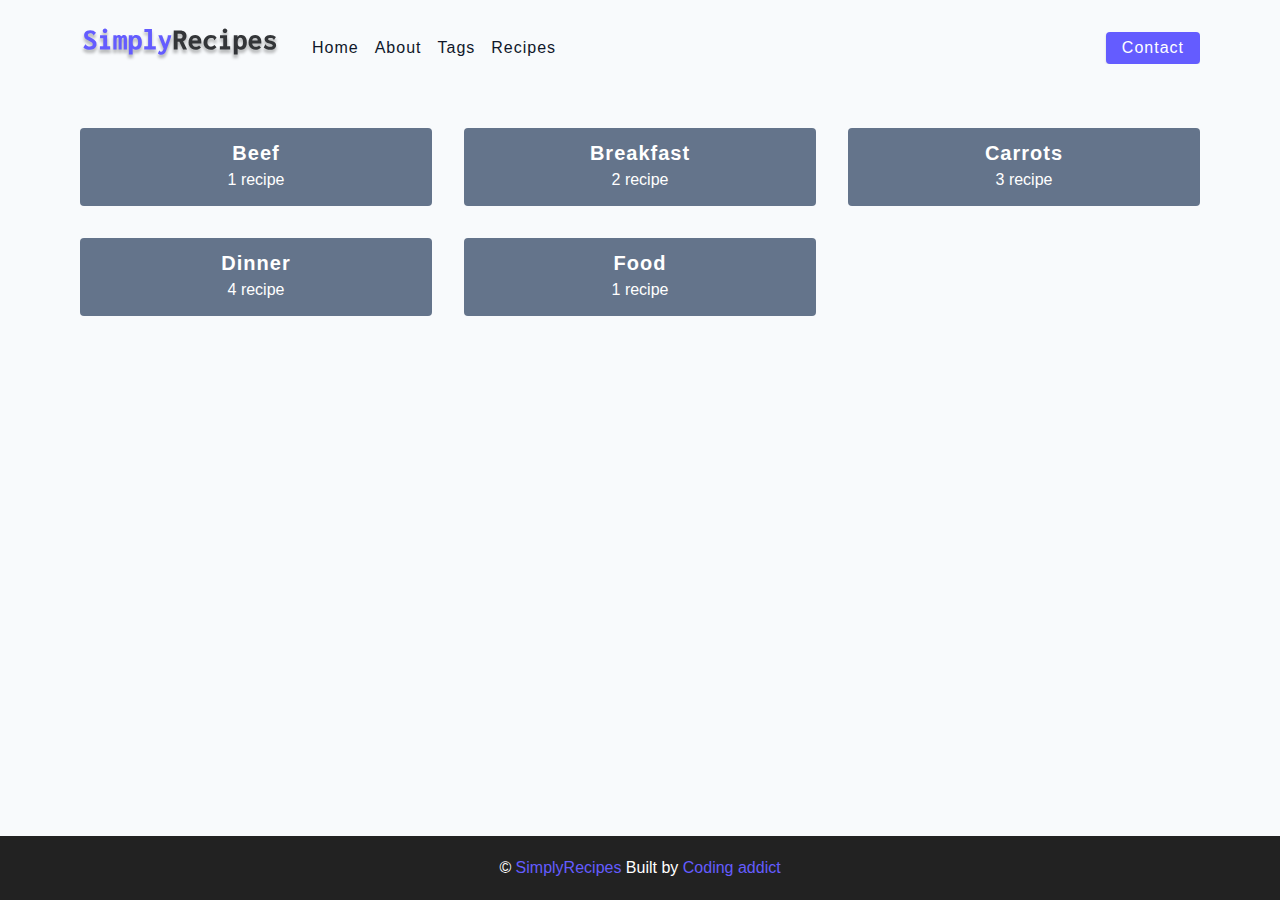
==== tags.html @ d4998b93 "first commit" ====
<!DOCTYPE html>
<html lang="en">
  <head>
    <meta charset="UTF-8" />
    <meta http-equiv="X-UA-Compatible" content="IE=edge" />
    <meta name="viewport" content="width=device-width, initial-scale=1.0" />
    <title>Tags</title>
    <!-- favicon -->
    <link rel="shortcut icon" href="./assets/favicon.ico" type="image/x-icon" />
    <!-- normalize -->
    <link rel="stylesheet" href="./css/normalize.css" />
    <!-- font-awesome -->
    <link
      rel="stylesheet"
      href="https://cdnjs.cloudflare.com/ajax/libs/font-awesome/5.14.0/css/all.min.css"
    />
    <!-- main css -->
    <link rel="stylesheet" href="./css/main.css" />
  </head>
  <body>
    <!--nav-->
    <nav class="navbar">
      <div class="nav-center">
        <!--header-->
        <div class="nav-header">
          <a href="index.html" class="'nav-logo">
            <img src="./assets/logo.svg" alt="simply recipes" />
          </a>
          <button type="'button" class="btn nav-btn">
            <i class="fas fa-align-justify"></i>
          </button>
        </div>
        <!--links-->
        <div class="nav-links">
          <a href="index.html" class="nav-link">home</a>
          <a href="about.html" class="nav-link">about</a>
          <a href="tags.html" class="nav-link">tags</a>
          <a href="recipes.html" class="nav-link">recipes</a>
          <div class="nav-link contact-link">
            <a href="contact.html" class="btn">contact</a>
          </div>
        </div>

      </div>
    </nav>
    <!--end of nav-->

    <!--main-->
    <main class="page">
      <section class="tags-wrapper">
        <!--single tag-->
        <a href="tag-template.html" class="tag">
          <h5>Beef</h5>
          <p>1 recipe</p>
        </a>
        <!--end of single tag-->

        <!--single tag-->
        <a href="tag-template.html" class="tag">
          <h5>Breakfast</h5>
          <p>2 recipe</p>
        </a>
        <!--end of single tag-->

        <!--single tag-->
        <a href="tag-template.html" class="tag">
          <h5>Carrots</h5>
          <p>3 recipe</p>
        </a>
        <!--end of single tag-->

        <!--single tag-->
        <a href="tag-template.html" class="tag">
          <h5>Dinner</h5>
          <p>4 recipe</p>
        </a>
        <!--end of single tag-->

        <!--single tag-->
        <a href="tag-template.html" class="tag">
          <h5>Food</h5>
          <p>1 recipe</p>
        </a>
        <!--end of single tag-->


      </section>
    </main>
    <!--end of main-->

    <!--footer-->
    <footer class="page-footer">
      <p>
        &copy; <span id="'date"></span>
        <span class="footer-logo">SimplyRecipes</span>
        Built by <a href="https://johnsmilga.com/">Coding addict</a>
      </p>
    </footer>
    <script src="./js/app.js"></script>
    
  </body>
</html>
---- css/main.css ----
*,
::after,
::before {
  box-sizing: border-box;
}
/* fonts */

@import url('https://fonts.googleapis.com/css2?family=Roboto:wght@400;500;600&family=Montserrat&display=swap');
html {
  font-size: 100%;
} /*16px*/

:root {
  /* colors */
  --primary-100: #e2e0ff;
  --primary-200: #c1beff;
  --primary-300: #a29dff;
  --primary-400: #837dff;
  --primary-500: #645cff;
  --primary-600: #504acc;
  --primary-700: #3c3799;
  --primary-800: #282566;
  --primary-900: #141233;

  /* grey */
  --grey-50: #f8fafc;
  --grey-100: #f1f5f9;
  --grey-200: #e2e8f0;
  --grey-300: #cbd5e1;
  --grey-400: #94a3b8;
  --grey-500: #64748b;
  --grey-600: #475569;
  --grey-700: #334155;
  --grey-800: #1e293b;
  --grey-900: #0f172a;
  /* rest of the colors */
  --black: #222;
  --white: #fff;
  --red-light: #f8d7da;
  --red-dark: #842029;
  --green-light: #d1e7dd;
  --green-dark: #0f5132;

  /* fonts  */
  --headingFont: 'Roboto', sans-serif;
  --bodyFont: 'Nunito', sans-serif;
  --smallText: 0.7em;
  /* rest of the vars */
  --backgroundColor: var(--grey-50);
  --textColor: var(--grey-900);
  --borderRadius: 0.25rem;
  --letterSpacing: 1px;
  --transition: 0.3s ease-in-out all;
  --max-width: 1120px;
  --fixed-width: 600px;

  /* box shadow*/
  --shadow-1: 0 1px 3px 0 rgba(0, 0, 0, 0.1), 0 1px 2px 0 rgba(0, 0, 0, 0.06);
  --shadow-2: 0 4px 6px -1px rgba(0, 0, 0, 0.1),
    0 2px 4px -1px rgba(0, 0, 0, 0.06);
  --shadow-3: 0 10px 15px -3px rgba(0, 0, 0, 0.1),
    0 4px 6px -2px rgba(0, 0, 0, 0.05);
  --shadow-4: 0 20px 25px -5px rgba(0, 0, 0, 0.1),
    0 10px 10px -5px rgba(0, 0, 0, 0.04);
}

body {
  background: var(--backgroundColor);
  font-family: var(--bodyFont);
  font-weight: 400;
  line-height: 1.75;
  color: var(--textColor);
}

p {
  margin-top: 0;
  margin-bottom: 1.5rem;
  max-width: 40em;
}

h1,
h2,
h3,
h4,
h5 {
  margin: 0;
  margin-bottom: 1.38rem;
  font-family: var(--headingFont);
  font-weight: 400;
  line-height: 1.3;
  text-transform: capitalize;
  letter-spacing: var(--letterSpacing);
}

h1 {
  margin-top: 0;
  font-size: 3.052rem;
}

h2 {
  font-size: 2.441rem;
}

h3 {
  font-size: 1.953rem;
}

h4 {
  font-size: 1.563rem;
}

h5 {
  font-size: 1.25rem;
}

small,
.text-small {
  font-size: var(--smallText);
}

a {
  text-decoration: none;
}
ul {
  list-style-type: none;
  padding: 0;
}

.img {
  width: 100%;
  display: block;
  object-fit: cover;
}
/* buttons */

.btn {
  cursor: pointer;
  color: var(--white);
  background: var(--primary-500);
  border: transparent;
  border-radius: var(--borderRadius);
  letter-spacing: var(--letterSpacing);
  padding: 0.375rem 0.75rem;
  box-shadow: var(--shadow-1);
  transition: var(--transtion);
  text-transform: capitalize;
  display: inline-block;
}
.btn:hover {
  background: var(--primary-700);
  box-shadow: var(--shadow-3);
}
.btn-hipster {
  color: var(--primary-500);
  background: var(--primary-200);
}
.btn-hipster:hover {
  color: var(--primary-200);
  background: var(--primary-700);
}
.btn-block {
  width: 100%;
}

/* alerts */
.alert {
  padding: 0.375rem 0.75rem;
  margin-bottom: 1rem;
  border-color: transparent;
  border-radius: var(--borderRadius);
}

.alert-danger {
  color: var(--red-dark);
  background: var(--red-light);
}
.alert-success {
  color: var(--green-dark);
  background: var(--green-light);
}
/* form */

.form {
  width: 90vw;
  max-width: var(--fixed-width);
  background: var(--white);
  border-radius: var(--borderRadius);
  box-shadow: var(--shadow-2);
  padding: 2rem 2.5rem;
  margin: 3rem auto;
}
.form-label {
  display: block;
  font-size: var(--smallText);
  margin-bottom: 0.5rem;
  text-transform: capitalize;
  letter-spacing: var(--letterSpacing);
}
.form-input,
.form-textarea {
  width: 100%;
  padding: 0.375rem 0.75rem;
  border-radius: var(--borderRadius);
  background: var(--backgroundColor);
  border: 1px solid var(--grey-200);
}

.form-row {
  margin-bottom: 1rem;
}

.form-textarea {
  height: 7rem;
}
::placeholder {
  font-family: inherit;
  color: var(--grey-400);
}
.form-alert {
  color: var(--red-dark);
  letter-spacing: var(--letterSpacing);
  text-transform: capitalize;
}
/* alert */

@keyframes spinner {
  to {
    transform: rotate(360deg);
  }
}

.loading {
  width: 6rem;
  height: 6rem;
  border: 5px solid var(--grey-400);
  border-radius: 50%;
  border-top-color: var(--primary-500);
  animation: spinner 0.6s linear infinite;
}
.loading {
  margin: 0 auto;
}
/* title */

.title {
  text-align: center;
}

.title-underline {
  background: var(--primary-500);
  width: 7rem;
  height: 0.25rem;
  margin: 0 auto;
  margin-top: -1rem;
}

/*
=============== 
Navbar
===============
*/

.navbar{
  display: flex;
  justify-content: center;
  align-items: center;
  /*background: blue;*/
}
.nav-center{
  width: 90vw;
  max-width: var(--max-width);
  /*background: red;*/
}

.nav-header {
  height: 6rem;
  display: flex;
  justify-content: space-between;
  align-items: center;
}

.nav-logo {
  display: flex;
  align-items: center;
}

.nav-header img {
  width: 200px;
}

.nav-btn {
  padding: 0.15rem 0.75rem;
}

.nav-btn i {
  font-size: 1.25rem;
}

.nav-links {
  display: flex;
  flex-direction: column;
  /* todo */
  height: 0;
  overflow: hidden;
  transition: var(--transition);
}

.show-links {
  height: 310px;
}

.nav-link {
  display: block;
  text-align: center;
  text-transform: capitalize;
  color: var(--grey-900);
  letter-spacing: var(--letterSpacing);
  padding: 1rem 0;
  border-top: 1px solid var(--grey-500);
  transition: var(--transition);
}

.nav-link:hover {
  color: var(--primary-500);
}
.contact-link a {
  padding: 0.15rem 1rem;
}

@media screen and (min-width: 992px) {
  .nav-btn {
    display: none;
  }

  .navbar{
    height: 6rem;
  }

  .nav-center{
    display: flex;
    align-items: center;
  }
  .nav-header {
    height: auto;
    margin-right: 2rem;
  }
  .nav-links{
    height: auto;
    flex-direction: row;
    align-items: center;
    width: 100%;
  }

  .nav-link {
    padding: 0;
    border-top: none;
    margin-right: 1rem;
    font-size: 1rem;
  }

  .contact-link {
    margin-left: auto;
    margin-right: 0;
  }

}

/*
=============== 
Page
===============
*/
.page {
  /*background: red;*/
  width: 90vw;
  max-width: var(--max-width);
  margin: 0 auto;
  padding-top: 2rem;
  min-height: calc(100vh - (6rem + 4rem));
}

/*
=============== 
Footer
===============
*/

.page-footer {
  height: 4rem;
  background: var(--black);
  color: var(--white);
  display: flex;
  align-items: center;
  justify-content: center;
}

.page-footer p{
  margin-bottom: 0;
}

.footer-logo, 
.page-footer a {
  color: var(--primary-500);
}

/*
=============== 
hero
===============
*/
.hero {
  height: 40vh;
  background: url('../assets/main.jpeg') center/cover no-repeat;
  margin-bottom: 2rem;
  border-radius: var(--borderRadius);
  position: relative;
}

.hero-container {
  position: absolute;
  width: 100%;
  height: 100%;
  top: 0;
  left: 0; 
  background: rgba(0, 0, 0, 0.4);
  border-radius: var(--borderRadius);
  display: flex;
  align-items: center;
  justify-content: center;
}

.hero-text {
  text-align: center;
  color: var(--white);
}

@media  screen and (min-width:768px) {
  .hero-text h1{
    font-size: 4rem;
    margin-bottom: 0;
  }
  
}


/*
=============== 
Recipes
===============
*/

.recipes-container {
  display: grid;
  gap: 2rem 1rem;
  
}

.tags-container {
 
  order: 1;
  display: flex;
  flex-direction: column;
  padding-bottom: 3rem;
}

.recipes-list {
  display: grid;
  gap: 2rem 1rem;
  padding-bottom: 3rem;
  
}

.tags-container h4{
  margin-bottom: 0.5rem;
  font-weight: 500;
}

.tags-list {
  display: grid;
  grid-template-columns: 1fr 1fr 1fr;
}


.tags-list a {
  text-transform: capitalize;
  display: block;
  color: var(--grey-500);
  transition: var(--transition);
}

.tags-list a:hover {
  color: var(--primary-500);
}

.recipe {
  display: block;
}
.recipe-img {
  height: 15rem;
  border-radius: var(--borderRadius);
  margin-bottom: 1rem;
}

.recipe h5{
  margin-bottom: 0;
  line-height: 1;
  color: var(--grey-700);
}

.recipe p {
  margin-bottom: 0;
  line-height: 1;
  margin-top: 0.5rem;
  color: var(--grey-500);
  letter-spacing: var(--letterSpacing);
}

@media screen and (min-width: 576px) {
  .recipes-list {
    grid-template-columns: 1fr 1fr;
  }
  .recipe-img{
    height: 10rem;
  }
}

@media screen and (min-width: 992px) {
  .recipes-container{
    grid-template-columns: 200px 1fr;
  }
  recipe p {
    font-size: 0.85rem;
  }
  .tags-container {
    order: 0;
  }
  .tags-list {
    grid-template-columns: 1fr;
  }
}

@media screen and (min-width: 1200px) {
  .recipe h5 {
    font-size: 1.15rem;
  }
  .recipes-list {
    grid-template-columns: 1fr 1fr 1fr;

  }
}
/*
=============== 
Error
===============
*/

.error-page {
  text-align: center;
  padding-top: 5rem;
}
.error-page h1 {
  font-size: 9rem;
}

/*
=============== 
About
===============
*/


.about-page h2 {
  text-transform: none;
  font-weight: bold;
  
}

.about-page {
  display: grid;
  gap: 2rem 4rem;
  padding-bottom: 3rem;
  
}

.about-img {
  border-radius: var(--borderRadius);
  height: 300px;
  
}

@media screen and (min-width:992px) {
  .about-page {
    grid-template-columns: 1fr 1fr;
    grid-template-rows: 400px;
    align-items: center;
    
  }

  .about-img {
    height: 100%;
    
  }
  
}




.featured-title {
  text-align: center;
 
}

/*
=============== 
Contact
===============
*/

.contact-form {
  width: 100%;
  margin: 0;
}

.contact-container {
  display: grid;
  gap: 2rem 3rem;
  padding-bottom: 3rem;
}

@media  screen and (min-width:992px) {
  .contact-container {
      grid-template-columns: 1fr 450px;
      align-items: center;
  }
  
}

/*
=============== 
Tags
===============
*/

.tags-wrapper {
  display: grid;
  gap: 2rem;
  padding-bottom: 3rem;
}

.tag{
  background: var(--grey-500);
  border-radius: var(--borderRadius);
  text-align: center;
  color: var(--white);
  transition: var(--transition);
  padding: 0.75rem;
}

.tag:hover {
  background: var(--primary-500);

}

.tag h5,
 .tag p {
  margin-bottom: 0;
}

.tag h5 {
  font-weight: 600;
}

@media screen and (min-width: 576px) {
  .tags-wrapper {
    grid-template-columns: 1fr 1fr;
  }

@media screen and (min-width: 992px) {
  .tags-wrapper{
    grid-template-columns: repeat(3, 1fr);
  }
}
}


/*
=============== 
single recipe
===============
*/

.recipe-hero {
  display: grid;
  gap: 3rem;
}

.recipe-hero-img {
  height: 300px;
  border-radius: var(--borderRadius);
}

.recipe-hero p {
  color: var(--grey-600);

}
.recipe-icons {
  display: grid;
  grid-template-columns: repeat(3, 1fr);
  gap: 1rem;
  margin: 2rem 0;
  text-align: center;
}

.recipe-icons i {
  font-size:1.5rem;
  color: var(--primary-500);
}

.recipe-icons h5,
.recipe-icons p {
  margin-bottom: 0;
  font-size: 0.85rem;
}
.recipe-icons p {
  color: var(--grey-600);
}
.recipe-tags {
  display: flex;
  align-items: center;
  flex-wrap: wrap;
  font-size: 0.7em;
  font-weight: 600;

}

.recipe-tags a {
  background: var(--primary-500);
  border-radius: var(--borderRadius);
  color: var(--white);
  padding: 0.5rem 0.5rem;
  margin: 0 0.25rem;
  text-transform: capitalize;
}

@media screen and (min-width: 992px) {
  .recipe-hero {
    grid-template-columns: 4fr 5fr;
    align-items: center;
  }
}

.recipe-content {
  padding:3rem 0;
  display: grid;
  gap: 2rem 5rem;
}

@media screen and (min-width: 992px) {
  .recipe-content {
    grid-template-columns: 2fr 1fr;
  }
}

.single-instruction header {
  display: grid;
  grid-template-columns: auto 1fr;
  gap: 1.5rem;
  align-items: center;
}
.single-instruction header p {
  text-transform: uppercase;
  font-weight: 600;
  margin-bottom: 0;
  color: var(--primary-500);
}
.single-instruction > p {
  color: var(--grey-700);
}

.single-instruction header div {
  height: 2px;
  background: var(--grey-300);
}

.second-column {
  display: grid;
  row-gap: 2rem;
}

.single-ingredient {
  border-bottom: 2px solid var(--grey-300);
  padding-bottom: 0.75rem;
  color: var(--grey-700);
}

.single-tool {
  border-bottom: 2px solid var(--grey-300);
  padding-bottom: 0.75rem;
  color: var(--primary-500);
  text-transform: capitalize;
}
/*
=============== 

===============
*/
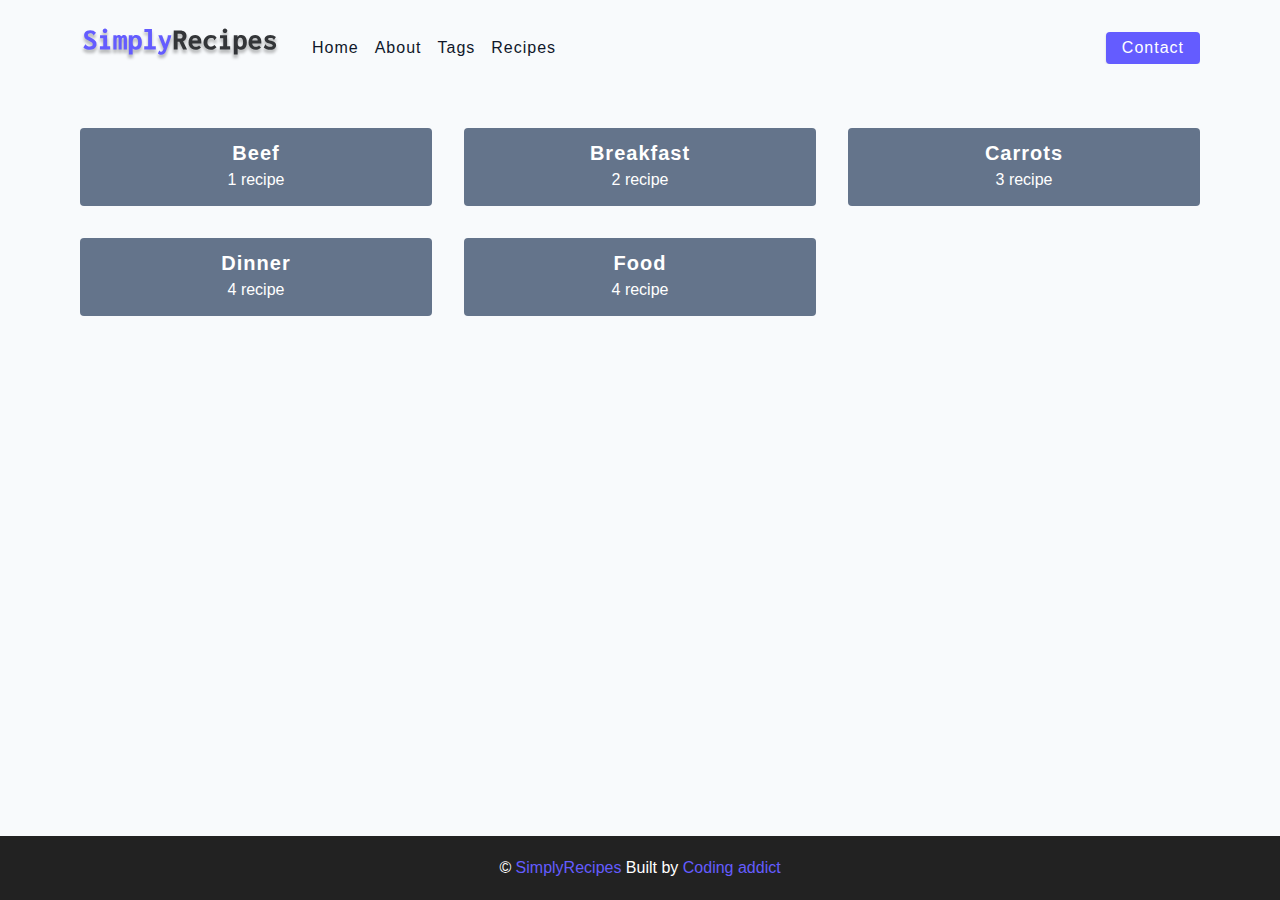
==== commit 92362882: "second commit" ====
--- a/tags.html
+++ b/tags.html
@@ -56,30 +56,30 @@
         <!--end of single tag-->
 
         <!--single tag-->
-        <a href="tag-template.html" class="tag">
+        <a href="tag-template-2.html" class="tag">
           <h5>Breakfast</h5>
           <p>2 recipe</p>
         </a>
         <!--end of single tag-->
 
         <!--single tag-->
-        <a href="tag-template.html" class="tag">
+        <a href="tag-template-3.html" class="tag">
           <h5>Carrots</h5>
           <p>3 recipe</p>
         </a>
         <!--end of single tag-->
 
         <!--single tag-->
-        <a href="tag-template.html" class="tag">
+        <a href="tag-template-3.html" class="tag">
           <h5>Dinner</h5>
           <p>4 recipe</p>
         </a>
         <!--end of single tag-->
 
         <!--single tag-->
-        <a href="tag-template.html" class="tag">
+        <a href="tag-template-4.html" class="tag">
           <h5>Food</h5>
-          <p>1 recipe</p>
+          <p>4 recipe</p>
         </a>
         <!--end of single tag-->
 
